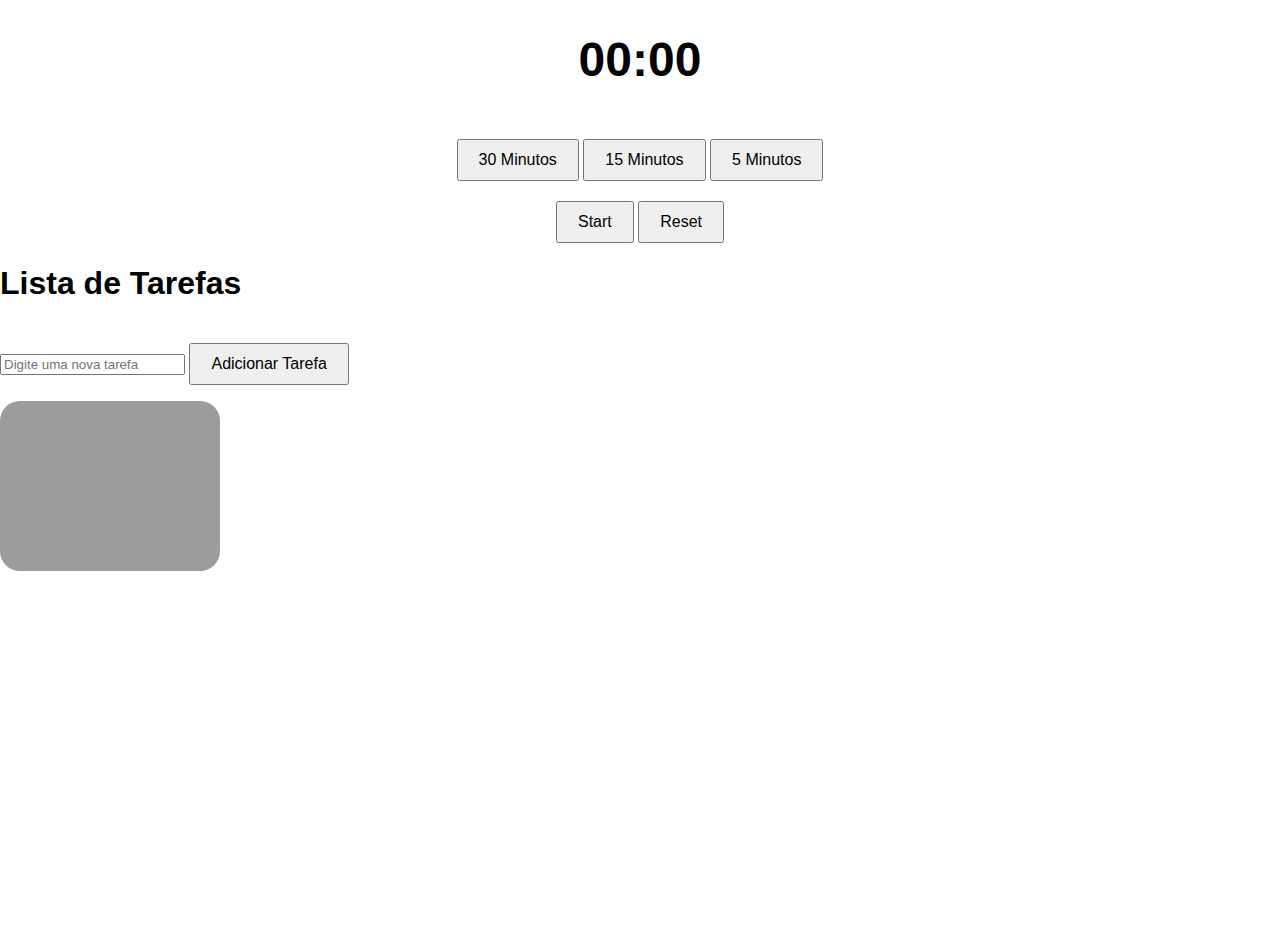
==== index.html @ a6cd67d5 "Add files via upload" ====
<!DOCTYPE html>
<html lang="en">
<head>
  <meta charset="UTF-8">
  <meta name="viewport" content="width=device-width, initial-scale=1.0">
  <title>Pomodoro Timer</title>
  <link rel="stylesheet" href="styles.css">
</head>
<body>
  <div class="timer">
    <h1 id="timerDisplay">00:00</h1>
    <div class="options">
      <button onclick="startTimer(30 * 60)">30 Minutos</button>
      <button onclick="startTimer(15 * 60)">15 Minutos</button>
      <button onclick="startTimer(5 * 60)">5 Minutos</button>
    </div>
    <button id="startButton" onclick="startTimer(30 * 60)">Start</button>
    <button id="resetButton" onclick="resetTimer()">Reset</button>
  </div>
  
  <div class="container">
    <h1>Lista de Tarefas</h1>
    <input type="text" id="novaTarefa" placeholder="Digite uma nova tarefa">
    <button id="adicionarTarefa">Adicionar Tarefa</button>
    <ul id="listaTarefas">
        <!-- As tarefas adicionadas serão exibidas aqui -->
    </ul>
</div>

<audio id="alarmSound" src="alarm.mp3"></audio>
  
</div>
  <div class="container" id="container"></div>
  <button id="adicionarBloco">Adicionar Bloco</button>
  <div>


  <script src="script.js"></script>
</body>
</html>
---- styles.css ----
body {
  font-family: Arial, sans-serif;
  display: block;
  justify-content: center;
  align-items: center;
  height: 100vh;
  margin: 0;
}

.timer {
  text-align: center;
}

#timerDisplay {
  font-size: 3em;
}

button {
  margin-top: 20px;
  padding: 10px 20px;
  font-size: 1em;
  cursor: pointer;
}

.cards-section {
    margin-top: 30px;
  }
  
  #cardContent {
    width: 99%;
    height: 35px;
    margin-bottom: -15px;
  }
  
  .card {
    background-color: #f2f2f2;
    border: 1px solid #1d1d1d;
    padding: 10px;
    margin-bottom: 10px;
    margin-top: 10px;
  }
  
  .completed span {
    text-decoration: line-through;
  }
  
  .bloco {
    width: 200px; /* largura máxima do bloco */
    height: 150px; /* altura máxima do bloco */
    background-color: rgb(156, 156, 156);
    position: absolute;
    border-radius: 20px;
    cursor: move;
    padding: 10px;
    overflow: hidden; /* esconde qualquer conteúdo que ultrapasse os limites do bloco */
    white-space: nowrap; /* evita que o texto seja quebrado em várias linhas */
    text-overflow: ellipsis; /* adiciona reticências (...) para indicar que o texto foi truncado */
}
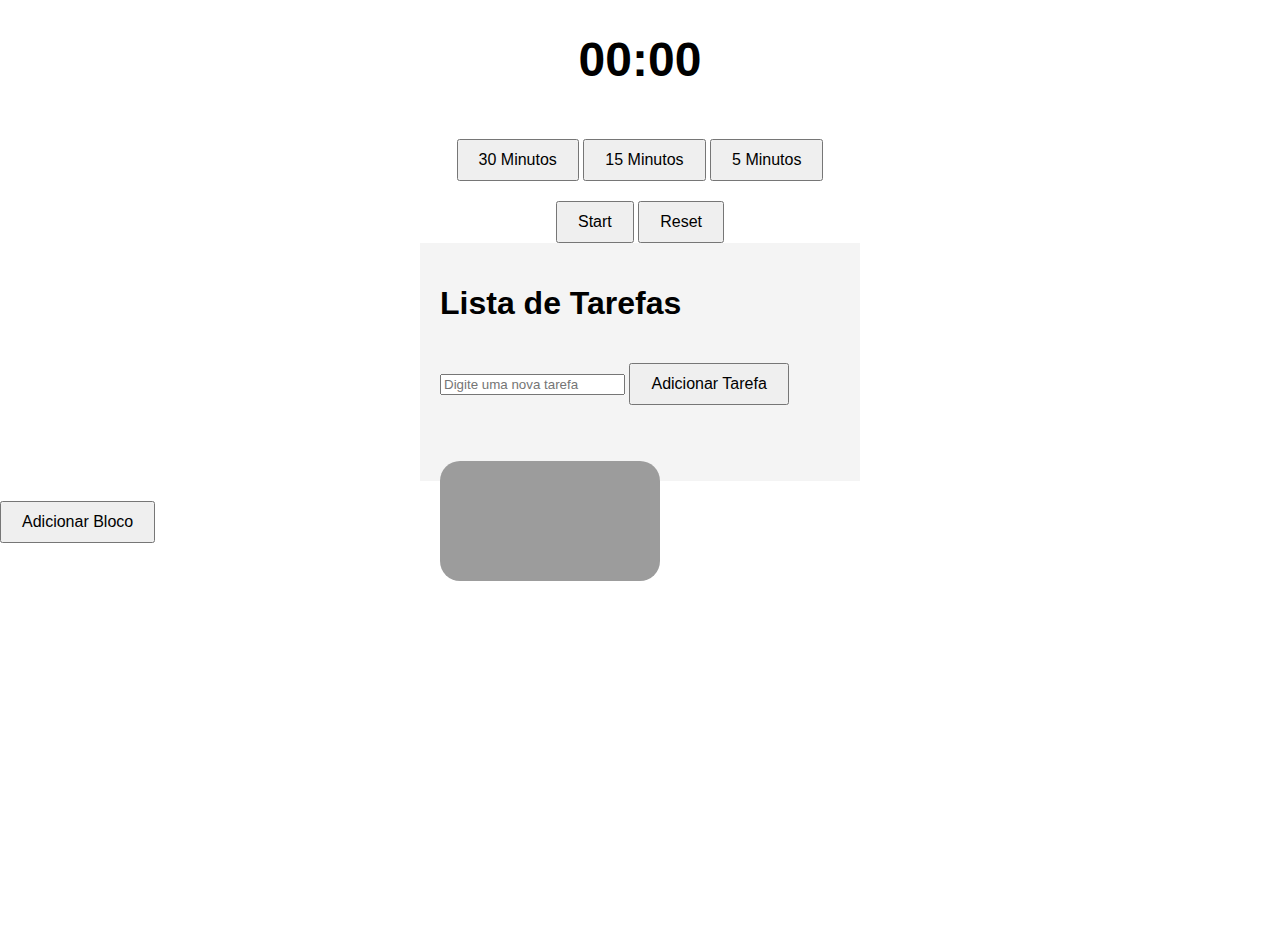
==== commit 724bf134: "Add files via upload" ====
--- a/index.html
+++ b/index.html
@@ -37,4 +37,4 @@
 
   <script src="script.js"></script>
 </body>
-</html>
+</html>--- a/styles.css
+++ b/styles.css
@@ -46,7 +46,7 @@
   
   .bloco {
     width: 200px; /* largura máxima do bloco */
-    height: 150px; /* altura máxima do bloco */
+    height: 100px; /* altura máxima do bloco */
     background-color: rgb(156, 156, 156);
     position: absolute;
     border-radius: 20px;
@@ -56,3 +56,22 @@
     white-space: nowrap; /* evita que o texto seja quebrado em várias linhas */
     text-overflow: ellipsis; /* adiciona reticências (...) para indicar que o texto foi truncado */
 }
+
+.container {
+  max-width: 400px;
+  margin: 0 auto;
+  padding: 20px;
+  background-color: #f4f4f4;
+}
+
+li {
+  display: flex;
+  align-items: center;
+  justify-content: space-between;
+  padding: 10px;
+  border-bottom: 1px solid #ddd;
+}
+
+.concluida {
+  text-decoration: line-through;
+}